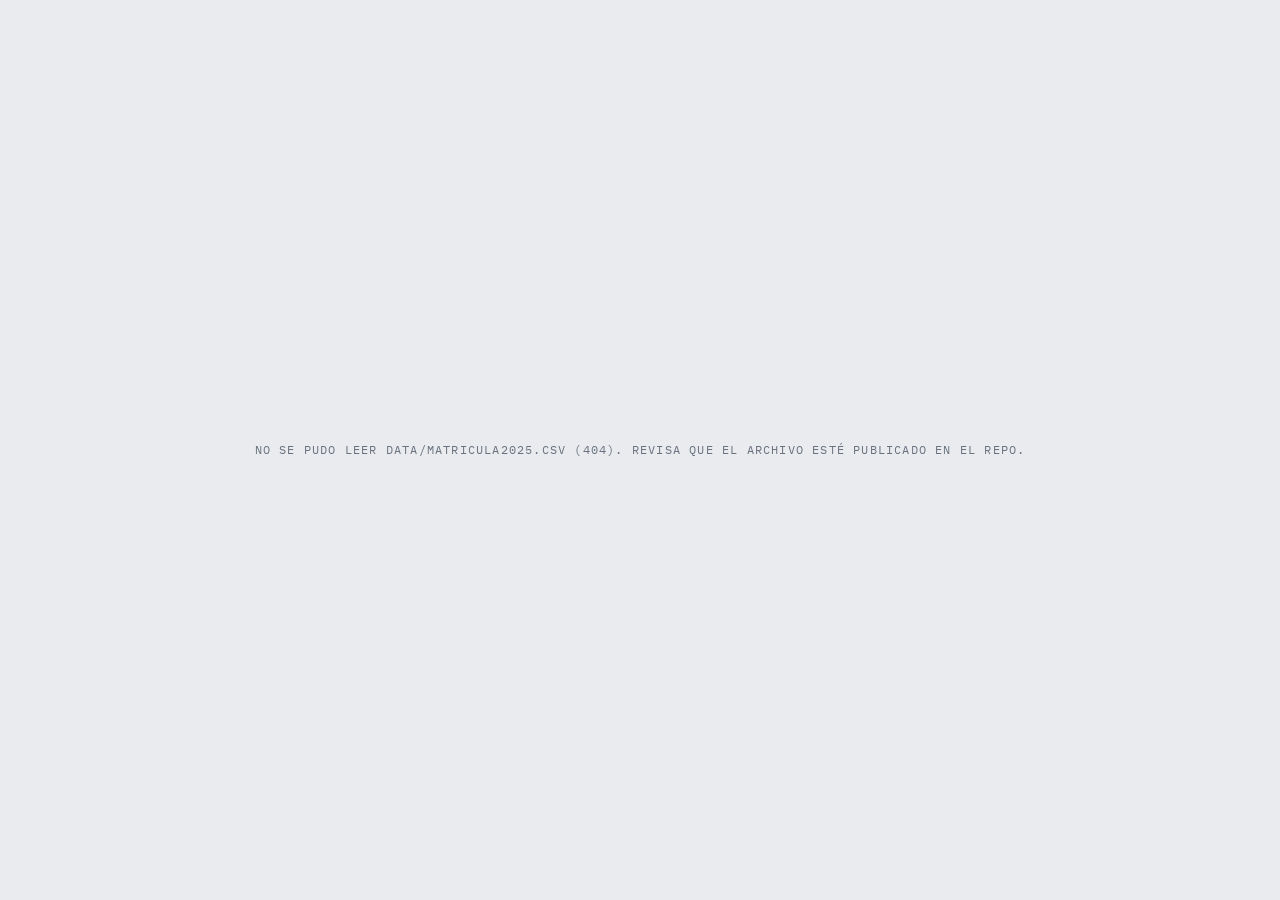
==== index.html @ 39166dc2 "Competencia por carrera: base SIES 2025 + vista de mercados" ====
<!DOCTYPE html>
<html lang="es">
<head>
<meta charset="utf-8">
<meta name="viewport" content="width=device-width, initial-scale=1">
<title>Competencia por carrera · Matrícula 2025</title>
<link rel="canonical" href="https://juandiazr513.github.io/matricula-2025/">
<meta name="description" content="Para cada carrera, quién más la dicta en el mismo territorio y qué participación tiene cada institución. Datos SIES, matrícula 2025.">
<link rel="preconnect" href="https://fonts.googleapis.com">
<link rel="preconnect" href="https://fonts.gstatic.com" crossorigin>
<link href="https://fonts.googleapis.com/css2?family=Archivo:wdth,wght@100..125,400..800&family=IBM+Plex+Mono:wght@400;500;600&family=Public+Sans:wght@400;500;600&display=swap" rel="stylesheet">
<link rel="stylesheet" href="assets/app.css">
</head>
<body>

<header class="masthead">
  <p class="eyebrow">SIES · Matrícula 2025 · corte 15 de julio</p>
  <h1>Competencia<br>por carrera</h1>
  <p class="thesis">Una carrera no compite contra el sistema completo: compite contra las que se dictan al lado, en la misma jornada. Esta vista arma ese mercado real y mide qué tajada se lleva cada institución.</p>
</header>

<section class="controls" aria-label="Controles">
  <div class="ctl ctl--wide">
    <label for="foco">Institución en foco</label>
    <select id="foco"></select>
  </div>
  <div class="ctl">
    <label for="ambito">Mercado geográfico</label>
    <select id="ambito">
      <option value="comuna">Comuna</option>
      <option value="provincia">Provincia</option>
      <option value="region" selected>Región</option>
      <option value="pais">País</option>
    </select>
  </div>
  <div class="ctl">
    <label for="universo">Universo</label>
    <select id="universo">
      <option value="Universidades" selected>Solo universidades</option>
      <option value="Institutos Profesionales">Solo IP</option>
      <option value="Centros de Formación Técnica">Solo CFT</option>
      <option value="__all">Todas las IES</option>
    </select>
  </div>
  <div class="ctl">
    <label for="nivel">Nivel</label>
    <select id="nivel">
      <option value="Pregrado" selected>Pregrado</option>
      <option value="Posgrado">Posgrado</option>
      <option value="Postítulo">Postítulo</option>
      <option value="__all">Todos</option>
    </select>
  </div>
  <div class="ctl">
    <label for="metrica">Métrica</label>
    <select id="metrica">
      <option value="mat1_total" selected>Matrícula de primer año</option>
      <option value="mat_total">Matrícula total</option>
    </select>
  </div>
  <div class="ctl ctl--checks">
    <label>El mercado exige misma</label>
    <div class="checks">
      <label class="chk"><input type="checkbox" id="mJornada" checked> jornada</label>
      <label class="chk"><input type="checkbox" id="mModalidad"> modalidad</label>
    </div>
  </div>
  <div class="ctl ctl--wide">
    <label for="buscar">Buscar carrera</label>
    <input type="search" id="buscar" placeholder="p. ej. enfermería" autocomplete="off">
  </div>
  <div class="ctl">
    <label for="orden">Ordenar por</label>
    <select id="orden">
      <option value="foco" selected>Tamaño en foco</option>
      <option value="share">Participación</option>
      <option value="mkt">Tamaño del mercado</option>
      <option value="gap">Distancia al líder</option>
    </select>
  </div>
</section>

<section class="summary" id="summary" aria-live="polite"></section>

<main class="board">
  <div class="panel panel--list">
    <div class="panel-head">
      <h2>Mercados</h2>
      <p class="legend">
        <span class="key key--foco"></span> foco
        <span class="key key--leader"></span> líder
        <span class="key key--other"></span> resto
      </p>
    </div>
    <div id="strips" class="strips" role="list"></div>
  </div>

  <div class="panel panel--detail">
    <div id="detail" class="detail"></div>
  </div>
</main>

<footer class="foot">
  <p>Fuente: Servicio de Información de Educación Superior (SIES), Mineduc. Base de matrícula 2025, corte 15-07-2025, procesada a nivel de carrera-sede.</p>
  <p class="warn">La cobertura TES solo es válida para primer año de pregrado. Los promedios de edad del mercado están ponderados por matrícula.</p>
</footer>

<div id="loading" class="loading"><span>Cargando 16.089 carreras…</span></div>

<script src="assets/app.js"></script>
</body>
</html>
---- assets/app.css ----
:root{
  --ink:#10141a;
  --paper:#e9ebef;
  --surface:#fff;
  --line:#d6dae0;
  --line-soft:#e7eaee;
  --muted:#69727e;
  --foco:#1f3fa8;
  --foco-soft:#e2e8f8;
  --leader:#a9550b;
  --leader-soft:#f6e9dc;
  --other:#b9bfc7;
  --other-2:#cbd0d7;
  --display:"Archivo",system-ui,sans-serif;
  --body:"Public Sans",system-ui,sans-serif;
  --mono:"IBM Plex Mono",ui-monospace,monospace;
}

*{box-sizing:border-box}
html{-webkit-text-size-adjust:100%}
body{
  margin:0;background:var(--paper);color:var(--ink);
  font-family:var(--body);font-size:15px;line-height:1.5;
  -webkit-font-smoothing:antialiased;
}

/* ── masthead ─────────────────────────────── */
.masthead{padding:56px 32px 32px;max-width:1600px;margin:0 auto}
.eyebrow{
  font-family:var(--mono);font-size:11px;letter-spacing:.14em;text-transform:uppercase;
  color:var(--muted);margin:0 0 18px;
}
.masthead h1{
  font-family:var(--display);font-variation-settings:"wdth" 118;
  font-weight:800;font-size:clamp(38px,6vw,76px);line-height:.92;
  letter-spacing:-.02em;text-transform:uppercase;margin:0 0 20px;
}
.thesis{max-width:62ch;margin:0;color:#374050;font-size:16px}

/* ── controles ────────────────────────────── */
.controls{
  max-width:1600px;margin:0 auto;padding:20px 32px;
  display:grid;grid-template-columns:repeat(auto-fit,minmax(150px,1fr));gap:14px 18px;
  border-top:1px solid var(--line);border-bottom:1px solid var(--line);
  background:var(--surface);
}
.ctl--wide{grid-column:span 2}
.ctl label{
  display:block;font-family:var(--mono);font-size:10px;letter-spacing:.1em;
  text-transform:uppercase;color:var(--muted);margin-bottom:6px;
}
.ctl select,.ctl input[type=search]{
  width:100%;font-family:var(--body);font-size:14px;color:var(--ink);
  background:var(--surface);border:1px solid var(--line);border-radius:2px;
  padding:8px 9px;appearance:none;
}
.ctl select{background-image:linear-gradient(45deg,transparent 50%,var(--muted) 50%),linear-gradient(135deg,var(--muted) 50%,transparent 50%);
  background-position:calc(100% - 15px) 55%,calc(100% - 11px) 55%;background-size:4px 4px,4px 4px;background-repeat:no-repeat;padding-right:28px}
.ctl select:focus-visible,.ctl input:focus-visible{outline:2px solid var(--foco);outline-offset:1px}
.checks{display:flex;gap:14px;padding-top:5px}
.chk{font-family:var(--body)!important;font-size:13px!important;text-transform:none!important;
  letter-spacing:0!important;color:var(--ink)!important;display:flex!important;align-items:center;gap:5px;margin:0!important}
.chk input{accent-color:var(--foco);margin:0}

/* ── resumen ──────────────────────────────── */
.summary{
  max-width:1600px;margin:0 auto;padding:22px 32px;
  display:flex;flex-wrap:wrap;gap:38px;border-bottom:1px solid var(--line);
}
.stat{min-width:104px}
.stat b{display:block;font-family:var(--mono);font-weight:500;font-size:26px;letter-spacing:-.02em;line-height:1.1}
.stat span{font-family:var(--mono);font-size:10px;letter-spacing:.09em;text-transform:uppercase;color:var(--muted)}
.stat--foco b{color:var(--foco)}

/* ── tablero ──────────────────────────────── */
.board{
  max-width:1600px;margin:0 auto;padding:0 32px 60px;
  display:grid;grid-template-columns:minmax(0,1.15fr) minmax(0,1fr);gap:0;
  align-items:start;
}
.panel--list{border-right:1px solid var(--line);padding-right:28px}
.panel--detail{padding-left:28px;position:sticky;top:16px}
.panel-head{display:flex;justify-content:space-between;align-items:baseline;gap:16px;
  padding:22px 0 12px;border-bottom:1px solid var(--line)}
.panel-head h2{font-family:var(--display);font-variation-settings:"wdth" 112;font-weight:700;
  font-size:13px;letter-spacing:.1em;text-transform:uppercase;margin:0}
.legend{display:flex;align-items:center;gap:7px;margin:0;font-family:var(--mono);font-size:10px;color:var(--muted);text-transform:uppercase;letter-spacing:.06em}
.key{width:9px;height:9px;display:inline-block;margin-left:8px}
.key--foco{background:var(--foco)}
.key--leader{background:var(--leader)}
.key--other{background:var(--other)}

/* ── strips ───────────────────────────────── */
.strips{max-height:76vh;overflow-y:auto;overscroll-behavior:contain}
.strip{
  display:block;width:100%;text-align:left;background:none;border:0;
  border-bottom:1px solid var(--line-soft);padding:11px 8px 12px;cursor:pointer;
  font:inherit;color:inherit;
}
.strip:hover{background:#f4f5f8}
.strip:focus-visible{outline:2px solid var(--foco);outline-offset:-2px}
.strip[aria-current=true]{background:var(--foco-soft)}
.strip-top{display:flex;justify-content:space-between;align-items:baseline;gap:12px;margin-bottom:7px}
.strip-name{font-weight:500;font-size:14px;line-height:1.25}
.strip-geo{font-family:var(--mono);font-size:10px;color:var(--muted);text-transform:uppercase;letter-spacing:.06em;display:block;margin-top:2px}
.strip-share{font-family:var(--mono);font-size:15px;font-weight:500;white-space:nowrap;color:var(--foco)}
.strip-share small{font-size:10px;color:var(--muted);display:block;text-align:right;font-weight:400;letter-spacing:.05em}
.bar{display:flex;height:9px;gap:1px;background:var(--line-soft)}
.seg{height:100%}
.seg--foco{background:var(--foco)}
.seg--leader{background:var(--leader)}
.seg--other{background:var(--other)}
.seg--other:nth-child(even){background:var(--other-2)}

/* ── detalle ──────────────────────────────── */
.detail{padding:22px 0 0}
.detail h3{font-family:var(--display);font-variation-settings:"wdth" 116;font-weight:800;
  font-size:26px;line-height:1.05;letter-spacing:-.01em;margin:0 0 6px}
.detail-sub{font-family:var(--mono);font-size:11px;color:var(--muted);text-transform:uppercase;letter-spacing:.08em;margin:0 0 22px}
.rank{width:100%;border-collapse:collapse;font-size:13px}
.rank th{font-family:var(--mono);font-size:9px;letter-spacing:.09em;text-transform:uppercase;
  color:var(--muted);font-weight:400;text-align:right;padding:0 0 8px;border-bottom:1px solid var(--line)}
.rank th:first-child,.rank th:nth-child(2){text-align:left}
.rank td{padding:8px 0;border-bottom:1px solid var(--line-soft);vertical-align:middle;text-align:right}
.rank td:first-child,.rank td:nth-child(2){text-align:left}
.rank tr.is-foco{background:var(--foco-soft)}
.rank tr.is-foco td{font-weight:600}
.rank tr.is-leader td:nth-child(2){color:var(--leader)}
.pos{font-family:var(--mono);font-size:11px;color:var(--muted);width:26px;padding-left:6px!important}
.rank tr.is-foco .pos{color:var(--foco)}
.num{font-family:var(--mono);font-size:13px}
.microbar{width:74px}
.microbar i{display:block;height:6px;background:var(--other)}
.rank tr.is-foco .microbar i{background:var(--foco)}
.rank tr.is-leader .microbar i{background:var(--leader)}

.profile{margin-top:30px;border-top:1px solid var(--line);padding-top:18px}
.profile h4{font-family:var(--mono);font-size:10px;letter-spacing:.09em;text-transform:uppercase;color:var(--muted);font-weight:400;margin:0 0 14px}
.prow{display:grid;grid-template-columns:1fr auto auto;gap:10px 18px;align-items:baseline;padding:7px 0;border-bottom:1px solid var(--line-soft)}
.prow span{font-size:13px}
.prow b{font-family:var(--mono);font-weight:500;font-size:13px;color:var(--foco);min-width:56px;text-align:right}
.prow em{font-family:var(--mono);font-style:normal;font-size:13px;color:var(--muted);min-width:56px;text-align:right}
.phead{display:grid;grid-template-columns:1fr auto auto;gap:10px 18px;padding-bottom:6px;border-bottom:1px solid var(--line)}
.phead i{font-family:var(--mono);font-style:normal;font-size:9px;letter-spacing:.08em;text-transform:uppercase;color:var(--muted);min-width:56px;text-align:right}
.empty{color:var(--muted);font-size:14px;padding:40px 0;max-width:40ch}

/* ── pie ──────────────────────────────────── */
.foot{max-width:1600px;margin:0 auto;padding:26px 32px 60px;border-top:1px solid var(--line);
  color:var(--muted);font-size:12px}
.foot p{margin:0 0 6px;max-width:80ch}
.warn{color:#8a6516}

/* ── carga ────────────────────────────────── */
.loading{position:fixed;inset:0;background:var(--paper);display:grid;place-items:center;z-index:9}
.loading span{font-family:var(--mono);font-size:12px;letter-spacing:.1em;text-transform:uppercase;color:var(--muted)}
.loading.done{display:none}

@media(max-width:1000px){
  .board{grid-template-columns:1fr}
  .panel--list{border-right:0;padding-right:0}
  .panel--detail{padding-left:0;position:static;border-top:1px solid var(--line);margin-top:10px}
  .strips{max-height:none}
  .ctl--wide{grid-column:span 1}
  .masthead{padding:34px 20px 24px}
  .controls,.summary,.board,.foot{padding-left:20px;padding-right:20px}
  .summary{gap:24px}
}
@media(prefers-reduced-motion:reduce){*{transition:none!important;animation:none!important}}
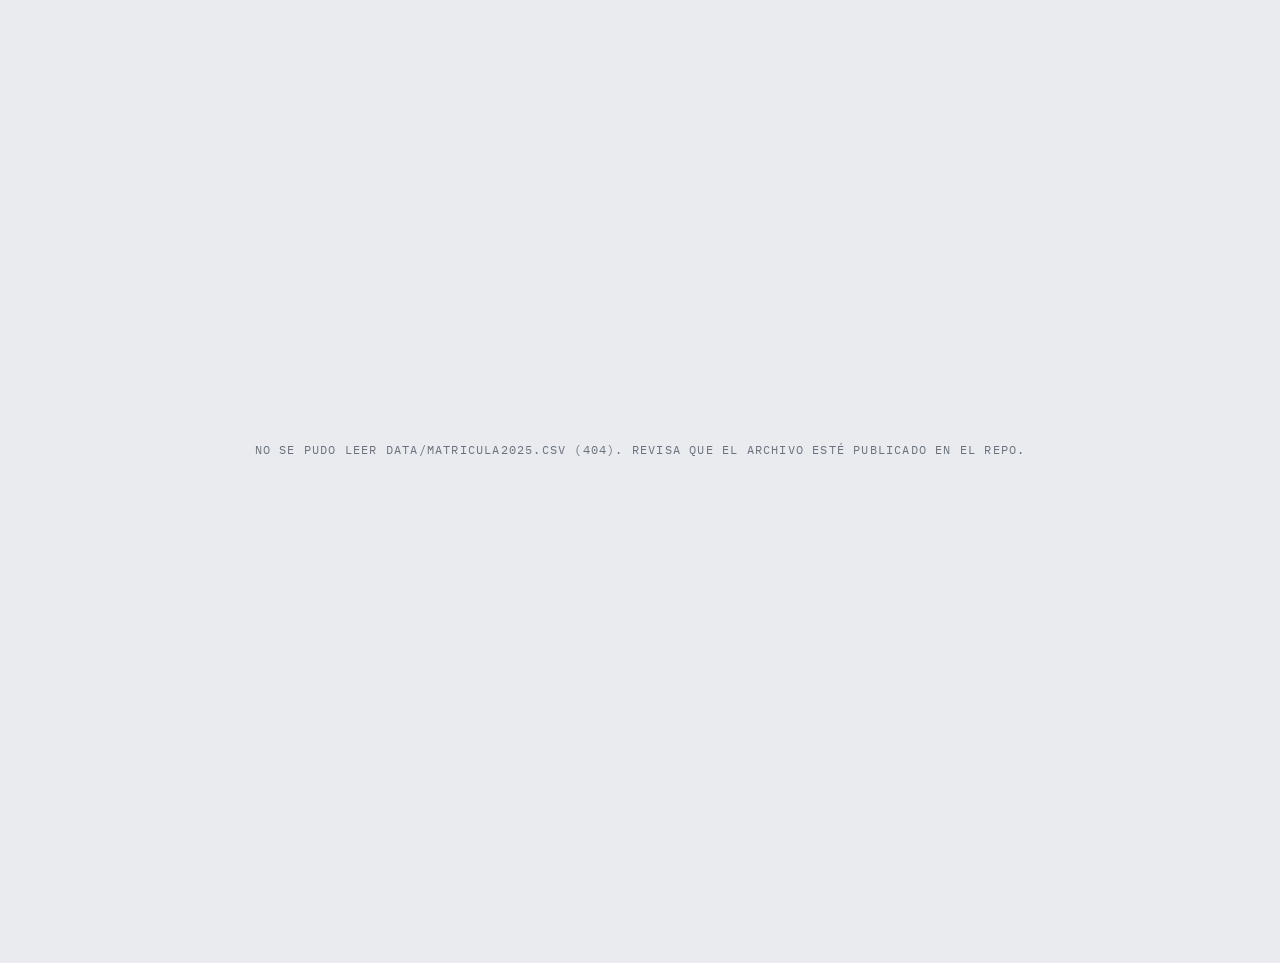
==== commit 546b3930: "Serie histórica 2015-2025: evolución, shift-share y notebook 03" ====
--- a/index.html
+++ b/index.html
@@ -12,6 +12,11 @@
 <link rel="stylesheet" href="assets/app.css">
 </head>
 <body>
+
+<nav class="nav">
+  <a href="index.html" aria-current="page">Competencia por carrera</a>
+  <a href="evolucion.html">Evolución 2015–2025</a>
+</nav>
 
 <header class="masthead">
   <p class="eyebrow">SIES · Matrícula 2025 · corte 15 de julio</p>
@@ -70,6 +75,15 @@
     <input type="search" id="buscar" placeholder="p. ej. enfermería" autocomplete="off">
   </div>
   <div class="ctl">
+    <label for="umbral">Liderazgo compartido si la brecha es</label>
+    <select id="umbral">
+      <option value="0">solo empate exacto</option>
+      <option value="2">≤ 2%</option>
+      <option value="5" selected>≤ 5%</option>
+      <option value="10">≤ 10%</option>
+    </select>
+  </div>
+  <div class="ctl">
     <label for="orden">Ordenar por</label>
     <select id="orden">
       <option value="foco" selected>Tamaño en foco</option>
@@ -88,7 +102,7 @@
       <h2>Mercados</h2>
       <p class="legend">
         <span class="key key--foco"></span> foco
-        <span class="key key--leader"></span> líder
+        <span class="key key--leader"></span> líder o colíder
         <span class="key key--other"></span> resto
       </p>
     </div>
@@ -103,6 +117,7 @@
 <footer class="foot">
   <p>Fuente: Servicio de Información de Educación Superior (SIES), Mineduc. Base de matrícula 2025, corte 15-07-2025, procesada a nivel de carrera-sede.</p>
   <p class="warn">La cobertura TES solo es válida para primer año de pregrado. Los promedios de edad del mercado están ponderados por matrícula.</p>
+  <p class="warn">El umbral de liderazgo compartido es una convención de materialidad, no una prueba estadística: la base es censal y no tiene error muestral. Calibrarlo bien exige la serie histórica, que esta base no trae.</p>
 </footer>
 
 <div id="loading" class="loading"><span>Cargando 16.089 carreras…</span></div>
--- a/assets/app.css
+++ b/assets/app.css
@@ -71,6 +71,7 @@
 .stat b{display:block;font-family:var(--mono);font-weight:500;font-size:26px;letter-spacing:-.02em;line-height:1.1}
 .stat span{font-family:var(--mono);font-size:10px;letter-spacing:.09em;text-transform:uppercase;color:var(--muted)}
 .stat--foco b{color:var(--foco)}
+.stat--tie b{color:var(--leader)}
 
 /* ── tablero ──────────────────────────────── */
 .board{
@@ -134,6 +135,10 @@
 .rank tr.is-foco .microbar i{background:var(--foco)}
 .rank tr.is-leader .microbar i{background:var(--leader)}
 
+.tie{background:var(--leader-soft);border-left:2px solid var(--leader);margin:0 0 20px;
+  padding:10px 12px;font-size:12.5px;line-height:1.45;color:#5c3208}
+.tie b{color:var(--leader)}
+
 .profile{margin-top:30px;border-top:1px solid var(--line);padding-top:18px}
 .profile h4{font-family:var(--mono);font-size:10px;letter-spacing:.09em;text-transform:uppercase;color:var(--muted);font-weight:400;margin:0 0 14px}
 .prow{display:grid;grid-template-columns:1fr auto auto;gap:10px 18px;align-items:baseline;padding:7px 0;border-bottom:1px solid var(--line-soft)}
@@ -166,3 +171,71 @@
   .summary{gap:24px}
 }
 @media(prefers-reduced-motion:reduce){*{transition:none!important;animation:none!important}}
+
+/* ── navegación entre vistas ──────────────── */
+.nav{
+  max-width:1600px;margin:0 auto;padding:14px 32px 0;display:flex;gap:26px;
+}
+.nav a{
+  font-family:var(--mono);font-size:11px;letter-spacing:.1em;text-transform:uppercase;
+  color:var(--muted);text-decoration:none;padding-bottom:5px;border-bottom:2px solid transparent;
+}
+.nav a:hover{color:var(--ink)}
+.nav a[aria-current=page]{color:var(--foco);border-bottom-color:var(--foco)}
+
+/* ── vista de evolución ───────────────────── */
+.board--full{grid-template-columns:1fr}
+.board--full .panel{border-right:0;padding-right:0}
+.chart{margin:18px 0 6px}
+.svg{width:100%;height:auto;display:block}
+.svg .ax{font-family:var(--mono);font-size:9.5px;fill:var(--muted)}
+.svg .lg{font-family:var(--body);font-size:11px;fill:var(--ink)}
+.svg .lg--v{font-family:var(--mono);font-size:10px;fill:var(--muted)}
+
+.stat--up b{color:#1f6b3f}
+.stat--down b{color:#a1273f}
+.warn-inline{color:#8a6516;text-transform:none;letter-spacing:0;font-family:var(--body);font-size:12px}
+
+.tabla-wrap{overflow-x:auto;margin-top:14px}
+.serie{width:100%;border-collapse:collapse;font-size:12.5px;white-space:nowrap}
+.serie th{font-family:var(--mono);font-size:9px;letter-spacing:.08em;text-transform:uppercase;
+  color:var(--muted);font-weight:400;text-align:right;padding:0 9px 8px 0;border-bottom:1px solid var(--line)}
+.serie th:first-child{text-align:left}
+.serie td{padding:7px 9px 7px 0;border-bottom:1px solid var(--line-soft);text-align:right}
+.serie td:first-child{text-align:left;white-space:normal}
+.serie .num{font-family:var(--mono)}
+.serie .up{color:#1f6b3f}
+.serie .down{color:#a1273f}
+.dot{display:inline-block;width:8px;height:8px;margin-right:7px;vertical-align:middle}
+
+/* ── shift-share ──────────────────────────── */
+.shift{max-width:1600px;margin:0 auto;padding:30px 32px 20px;border-top:1px solid var(--line)}
+.shift-head{display:flex;justify-content:space-between;align-items:baseline;gap:20px;flex-wrap:wrap}
+.shift-head h2{font-family:var(--display);font-variation-settings:"wdth" 116;font-weight:800;
+  font-size:26px;letter-spacing:-.01em;margin:0}
+.shift-ctl{display:flex;align-items:center;gap:8px}
+.shift-ctl label{font-family:var(--mono);font-size:10px;letter-spacing:.08em;text-transform:uppercase;color:var(--muted)}
+.shift-ctl select{font-family:var(--mono);font-size:13px;border:1px solid var(--line);border-radius:2px;
+  padding:5px 7px;background:var(--surface);color:var(--ink)}
+.shift-intro{color:#374050;font-size:13.5px;max-width:80ch;margin:10px 0 22px}
+.sf-top{display:flex;flex-wrap:wrap;gap:32px;padding-bottom:22px;margin-bottom:8px;border-bottom:1px solid var(--line)}
+.sf{display:grid;grid-template-columns:210px 1fr 92px;gap:0 16px;align-items:center;
+  padding:11px 0;border-bottom:1px solid var(--line-soft)}
+.sf-n{font-size:13.5px;font-weight:500}
+.sf-bar{background:var(--line-soft);height:13px;position:relative}
+.sf-bar i{display:block;height:100%}
+.sf-bar i.pos{background:var(--foco)}
+.sf-bar i.neg{background:var(--leader)}
+.sf-v{font-family:var(--mono);font-size:14px;font-weight:500;text-align:right}
+.sf-v.up{color:#1f6b3f}
+.sf-v.down{color:#a1273f}
+.sf-x{grid-column:1/-1;margin:5px 0 0;font-size:12px;color:var(--muted);max-width:90ch}
+.sf-nota{margin:20px 0 0;padding:11px 13px;background:var(--foco-soft);border-left:2px solid var(--foco);
+  font-size:12.5px;line-height:1.5;max-width:95ch}
+
+@media(max-width:1000px){
+  .nav{padding:12px 20px 0;gap:18px}
+  .shift{padding-left:20px;padding-right:20px}
+  .sf{grid-template-columns:1fr 76px}
+  .sf-bar{grid-column:1/-1;margin-top:5px}
+}
